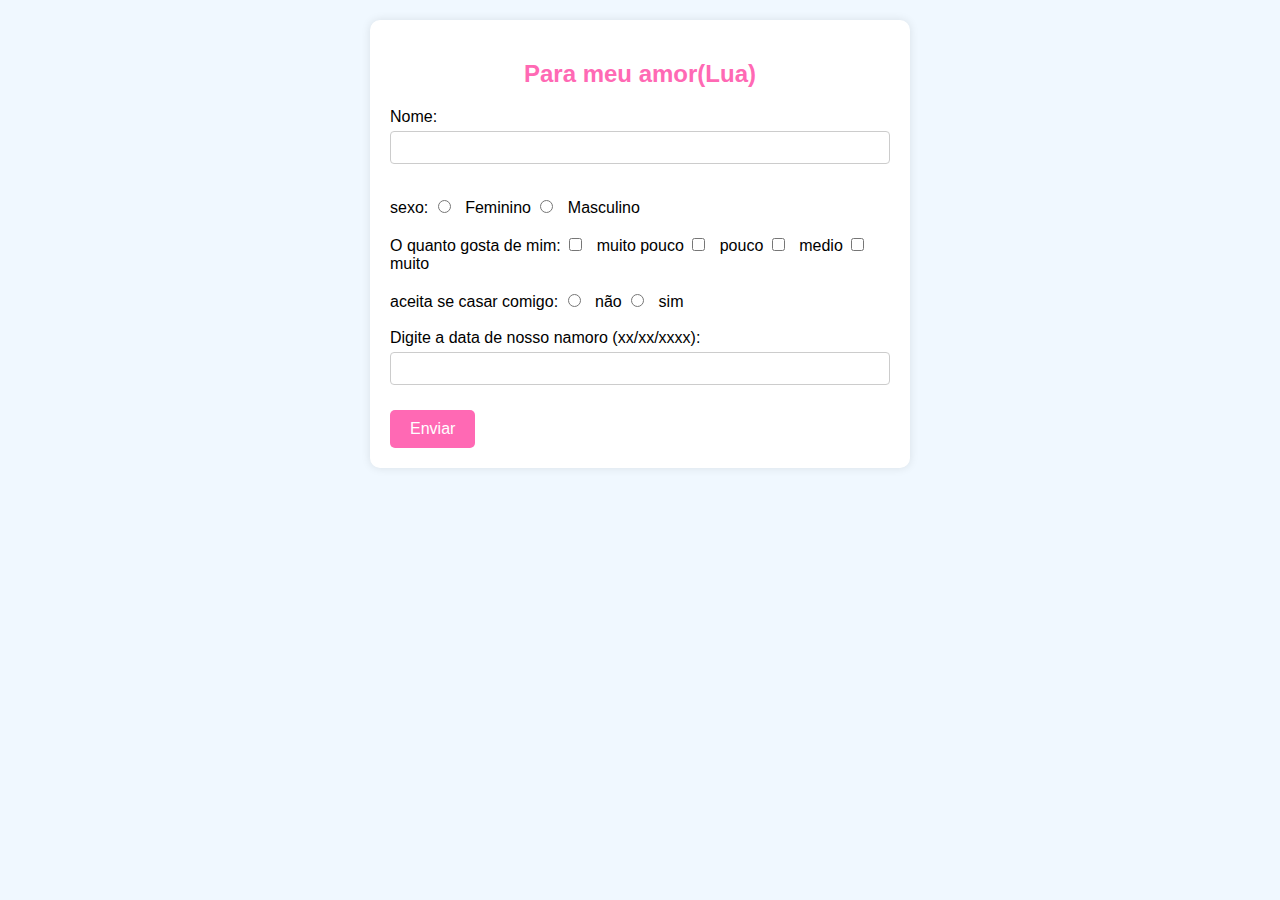
==== index.html @ 5d445d22 "Update and rename formulario.html to index.html" ====
<!DOCTYPE html>
<html lang="pt-br">
<head>
<meta charset="UTF-8">
<link rel="stylesheet" href="puta.css">
<meta name="viewport" content="width=device-width, initial-scale=1.0">
</head>
<body>
<form>
<h2>Para meu amor(Lua)</h2>
Nome:<input type="text" size="45" maxlength="45" id=nmcli"/>
<br/><br/>
sexo: 
<input type="radio" name= "sexo" value="F"/> Feminino
<input type="radio" name="sexo" value="M"/> Masculino
<br/><br/>
O quanto gosta de mim:
<input type="checkbox" id="gosto" value="muito pouco"/> muito pouco
<input type="checkbox" id="gosto" value="pouco"/> pouco
<input type="checkbox" id="gosto" value="medio"/> medio
<input type="checkbox" id="gosto" value="muito"/> muito
<br/><br/>
aceita se casar comigo: 
<input type="radio" name= "escolha" value="não"/> não
<input type="radio" name="escolha" value="sim"/> sim
<br/><br/>
 <label for="senha">Digite a data de nosso namoro (xx/xx/xxxx):</label>
        <input type="password" id="senha" name="senha" pattern="18/06/2023" required>
        <input type="submit" value="Enviar">
</form>
</body>
</html>
---- puta.css ----
/* Estilo geral */
body {
    font-family: Arial, sans-serif;
    background-color: #f0f8ff;
    margin: 20px;
}

h2 {
    color: #ff69b4;
    font-size: 24px;
    text-align: center;
}

form {
    background-color: #fff;
    padding: 20px;
    border-radius: 10px;
    box-shadow: 0 0 10px rgba(0, 0, 0, 0.1);
    max-width: 500px;
    margin: auto;
}

/* Inputs de texto */
input[type="text"], input[type="password"] {
    width: 100%;
    padding: 8px;
    margin-top: 5px;
    margin-bottom: 15px;
    border: 1px solid #ccc;
    border-radius: 4px;
    box-sizing: border-box;
}

/* Radio e Checkbox */
input[type="radio"], input[type="checkbox"] {
    margin-right: 10px;
}

/* Estilo dos botões */
input[type="submit"] {
    background-color: #ff69b4;
    color: white;
    border: none;
    padding: 10px 20px;
    text-align: center;
    text-decoration: none;
    display: inline-block;
    font-size: 16px;
    margin-top: 10px;
    border-radius: 5px;
    cursor: pointer;
}

input[type="submit"]:hover {
    background-color: #ff1493;
}

/* Espaçamento entre seções */
br + br {
    margin-bottom: 10px;
}
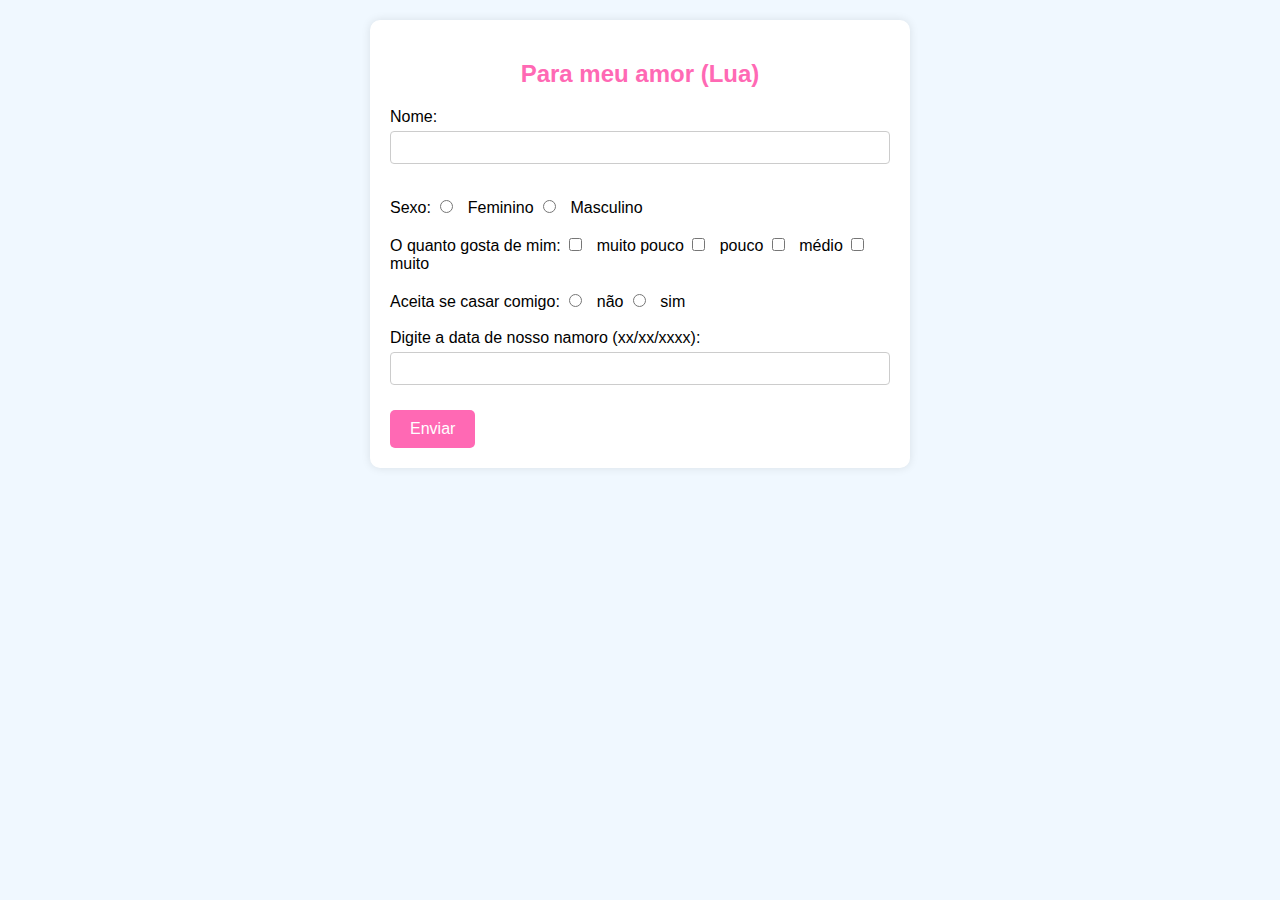
==== commit 0e3842d0: "Update index.html" ====
--- a/index.html
+++ b/index.html
@@ -1,32 +1,47 @@
+
 <!DOCTYPE html>
 <html lang="pt-br">
 <head>
-<meta charset="UTF-8">
-<link rel="stylesheet" href="puta.css">
-<meta name="viewport" content="width=device-width, initial-scale=1.0">
+    <meta charset="UTF-8">
+    <link rel="stylesheet" href="puta.css">
+    <meta name="viewport" content="width=device-width, initial-scale=1.0">
+    <title>Formulário</title>
+    <script>
+        function verificarEscolha(event) {
+            // Obter o valor selecionado do grupo de rádio "escolha"
+            const escolha = document.querySelector('input[name="escolha"]:checked');
+
+            // Verificar se a escolha é "não"
+            if (escolha && escolha.value === "não") {
+                // Mostrar um alerta pedindo para reconsiderar
+                alert("Você marcou 'não'. Por favor, reconsidere sua escolha.");
+                event.preventDefault(); // Impede o envio do formulário
+            }
+        }
+    </script>
 </head>
 <body>
-<form>
-<h2>Para meu amor(Lua)</h2>
-Nome:<input type="text" size="45" maxlength="45" id=nmcli"/>
-<br/><br/>
-sexo: 
-<input type="radio" name= "sexo" value="F"/> Feminino
-<input type="radio" name="sexo" value="M"/> Masculino
-<br/><br/>
-O quanto gosta de mim:
-<input type="checkbox" id="gosto" value="muito pouco"/> muito pouco
-<input type="checkbox" id="gosto" value="pouco"/> pouco
-<input type="checkbox" id="gosto" value="medio"/> medio
-<input type="checkbox" id="gosto" value="muito"/> muito
-<br/><br/>
-aceita se casar comigo: 
-<input type="radio" name= "escolha" value="não"/> não
-<input type="radio" name="escolha" value="sim"/> sim
-<br/><br/>
- <label for="senha">Digite a data de nosso namoro (xx/xx/xxxx):</label>
-        <input type="password" id="senha" name="senha" pattern="18/06/2023" required>
-        <input type="submit" value="Enviar">
-</form>
+    <form onsubmit="verificarEscolha(event)">
+        <h2>Para meu amor (Lua)</h2>
+        Nome:<input type="text" size="45" maxlength="45" id="nmcli"/>
+        <br/><br/>
+        Sexo: 
+        <input type="radio" name="sexo" value="F"/> Feminino
+        <input type="radio" name="sexo" value="M"/> Masculino
+        <br/><br/>
+        O quanto gosta de mim:
+        <input type="checkbox" id="gosto1" value="muito pouco"/> muito pouco
+        <input type="checkbox" id="gosto2" value="pouco"/> pouco
+        <input type="checkbox" id="gosto3" value="medio"/> médio
+        <input type="checkbox" id="gosto4" value="muito"/> muito
+        <br/><br/>
+        Aceita se casar comigo: 
+        <input type="radio" name="escolha" value="não"/> não
+        <input type="radio" name="escolha" value="sim"/> sim
+        <br/><br/>
+        <label for="senha">Digite a data de nosso namoro (xx/xx/xxxx):</label>
+        <input type="password" id="senha" name="senha" pattern="18/06/2023" required/>
+        <input type="submit" value="Enviar"/>
+    </form>
 </body>
 </html>
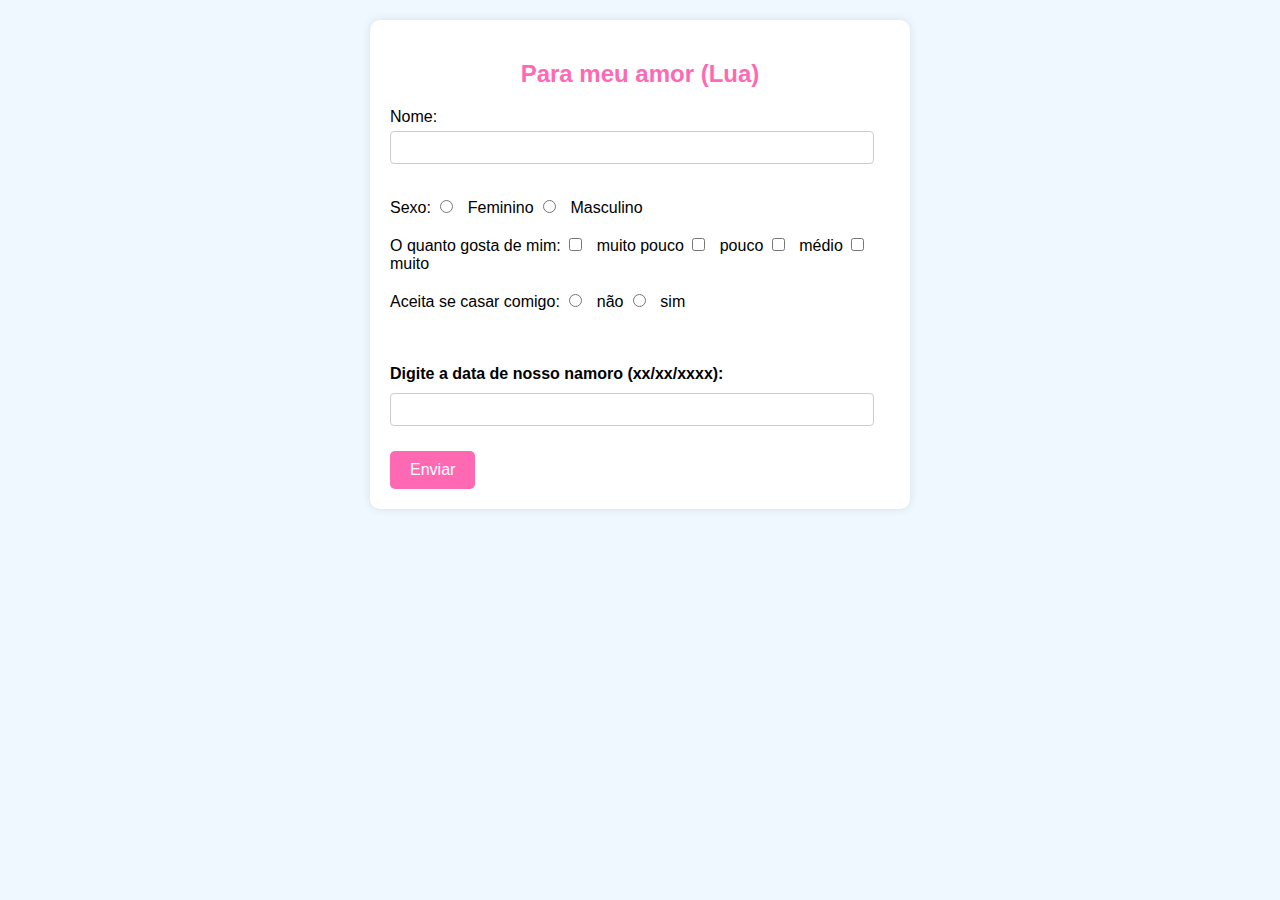
==== commit 3c119da2: "Update index.html" ====
--- a/index.html
+++ b/index.html
@@ -1,4 +1,3 @@
-
 <!DOCTYPE html>
 <html lang="pt-br">
 <head>
@@ -8,14 +7,22 @@
     <title>Formulário</title>
     <script>
         function verificarEscolha(event) {
-            // Obter o valor selecionado do grupo de rádio "escolha"
             const escolha = document.querySelector('input[name="escolha"]:checked');
 
-            // Verificar se a escolha é "não"
             if (escolha && escolha.value === "não") {
-                // Mostrar um alerta pedindo para reconsiderar
                 alert("Você marcou 'não'. Por favor, reconsidere sua escolha.");
                 event.preventDefault(); // Impede o envio do formulário
+            }
+        }
+
+        function exibirMensagem() {
+            const escolhaSim = document.getElementById("casar-sim");
+            const mensagem = document.getElementById("mensagem");
+
+            if (escolhaSim.checked) {
+                mensagem.textContent = "Agora estamos casados!";
+            } else {
+                mensagem.textContent = "";
             }
         }
     </script>
@@ -36,8 +43,10 @@
         <input type="checkbox" id="gosto4" value="muito"/> muito
         <br/><br/>
         Aceita se casar comigo: 
-        <input type="radio" name="escolha" value="não"/> não
-        <input type="radio" name="escolha" value="sim"/> sim
+        <input type="radio" id="casar-nao" name="escolha" value="não"/> não
+        <input type="radio" id="casar-sim" name="escolha" value="sim" onclick="exibirMensagem()"/> sim
+        <br/><br/>
+        <span id="mensagem" style="color: #ff1493; font-weight: bold;"></span>
         <br/><br/>
         <label for="senha">Digite a data de nosso namoro (xx/xx/xxxx):</label>
         <input type="password" id="senha" name="senha" pattern="18/06/2023" required/>
--- a/puta.css
+++ b/puta.css
@@ -5,12 +5,15 @@
     margin: 20px;
 }
 
+/* Cabeçalhos */
 h2 {
     color: #ff69b4;
     font-size: 24px;
     text-align: center;
+    margin-bottom: 20px; /* Adiciona um pouco de espaço abaixo do cabeçalho */
 }
 
+/* Formulário */
 form {
     background-color: #fff;
     padding: 20px;
@@ -20,9 +23,9 @@
     margin: auto;
 }
 
-/* Inputs de texto */
+/* Inputs de texto e senha */
 input[type="text"], input[type="password"] {
-    width: 100%;
+    width: calc(100% - 16px); /* Ajusta a largura para incluir padding e border */
     padding: 8px;
     margin-top: 5px;
     margin-bottom: 15px;
@@ -34,6 +37,13 @@
 /* Radio e Checkbox */
 input[type="radio"], input[type="checkbox"] {
     margin-right: 10px;
+}
+
+/* Labels */
+label {
+    display: block;
+    margin-bottom: 5px; /* Espaço abaixo do label */
+    font-weight: bold;
 }
 
 /* Estilo dos botões */
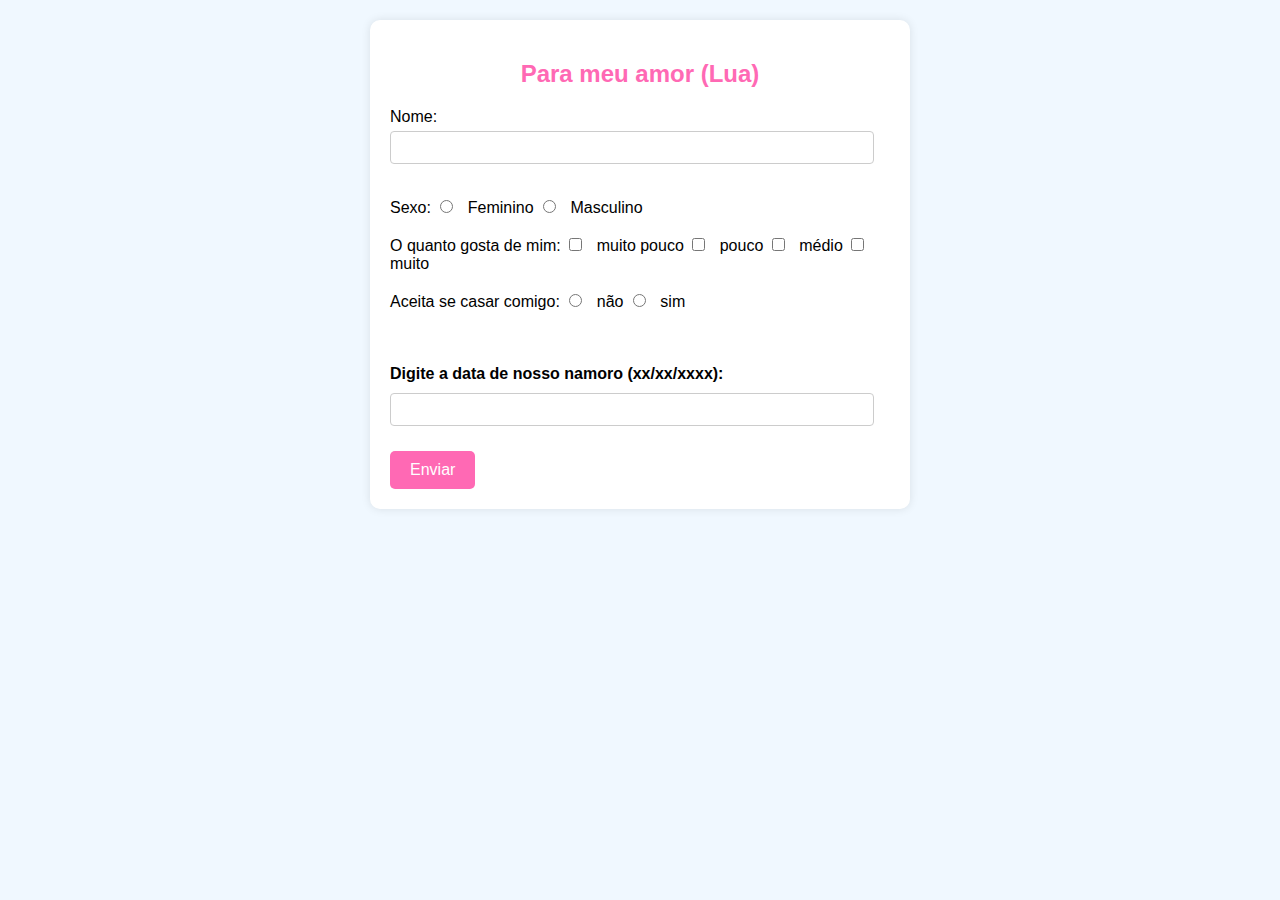
==== commit 68f1fbc2: "Update index.html" ====
--- a/index.html
+++ b/index.html
@@ -19,12 +19,20 @@
             const escolhaSim = document.getElementById("casar-sim");
             const mensagem = document.getElementById("mensagem");
 
-            if (escolhaSim.checked) {
+            if (escolhaSim && escolhaSim.checked) {
                 mensagem.textContent = "Agora estamos casados!";
             } else {
                 mensagem.textContent = "";
             }
         }
+
+        // Adiciona um evento para alterar a mensagem ao selecionar uma opção
+        document.addEventListener('DOMContentLoaded', () => {
+            const radios = document.querySelectorAll('input[name="escolha"]');
+            radios.forEach(radio => {
+                radio.addEventListener('change', exibirMensagem);
+            });
+        });
     </script>
 </head>
 <body>
@@ -44,7 +52,7 @@
         <br/><br/>
         Aceita se casar comigo: 
         <input type="radio" id="casar-nao" name="escolha" value="não"/> não
-        <input type="radio" id="casar-sim" name="escolha" value="sim" onclick="exibirMensagem()"/> sim
+        <input type="radio" id="casar-sim" name="escolha" value="sim"/> sim
         <br/><br/>
         <span id="mensagem" style="color: #ff1493; font-weight: bold;"></span>
         <br/><br/>
